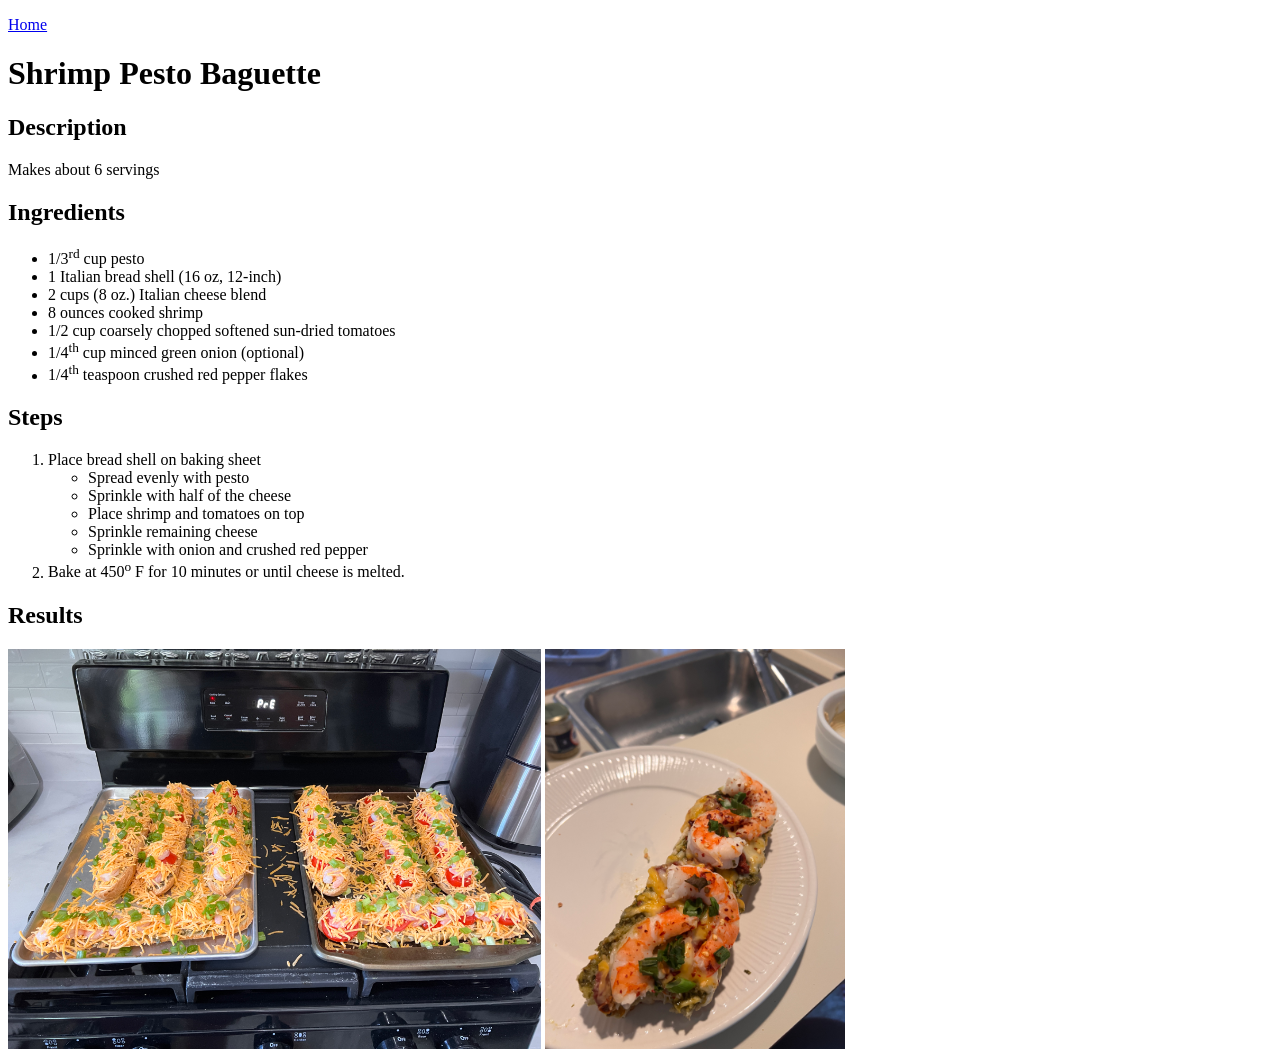
==== recipes/shrimp-pesto-baguette.html @ b952f5fe "Create a recipes home page.  Create a shrimp pesto baguette recipe page.  Import pictures of the shr" ====
<!DOCTYPE html>
<html lang="en">
<head>
    <meta charset="UTF-8">
    <meta name="viewport" content="width=device-width, initial-scale=1.0">
    <title>Recipe | Shrimp Pesto Baguette</title>
</head>
<body>
    <p><a href="../index.html">Home</a></p>
    <h1>Shrimp Pesto Baguette</h1>
    <!-- Add an image of the dish here -->
     <h2>Description</h2>
     <p>Makes about 6 servings</p>
     <!-- Add a paragraph or two about the recipe -->
    <h2>Ingredients</h2>
    <ul>
        <li>1/3<sup>rd</sup> cup pesto</li><!--Had to look up how to raise the "rd" here.-->
        <li>1 Italian bread shell (16 oz, 12-inch)</li>
        <li>2 cups (8 oz.) Italian cheese blend</li>
        <li>8 ounces cooked shrimp</li>
        <li>1/2 cup coarsely chopped softened sun-dried tomatoes</li>
        <li>1/4<sup>th</sup> cup minced green onion (optional)</li>
        <li>1/4<sup>th</sup> teaspoon crushed red pepper flakes</li>
    </ul>
    <h2>Steps</h2>
    <ol>
        <li>Place bread shell on baking sheet</li>
        <ul>
            <li>Spread evenly with pesto</li>
            <li>Sprinkle with half of the cheese</li>
            <li>Place shrimp and tomatoes on top</li>
            <li>Sprinkle remaining cheese</li>
            <li>Sprinkle with onion and crushed red pepper</li>
        </ul>
        <li>Bake at 450<sup>o</sup> F for 10 minutes or until cheese is melted.</li>
    </ol>
    <h2>Results</h2>
    <img src="../images/IMG_3164.JPG" alt="Picture of uncooked Shrimp Pesto Baguette" width="533">
    <img src="../images/IMG_2893.JPG" alt="Picture of cooked Shrimp Pesto Baguette" width="300">
</body>
</html>
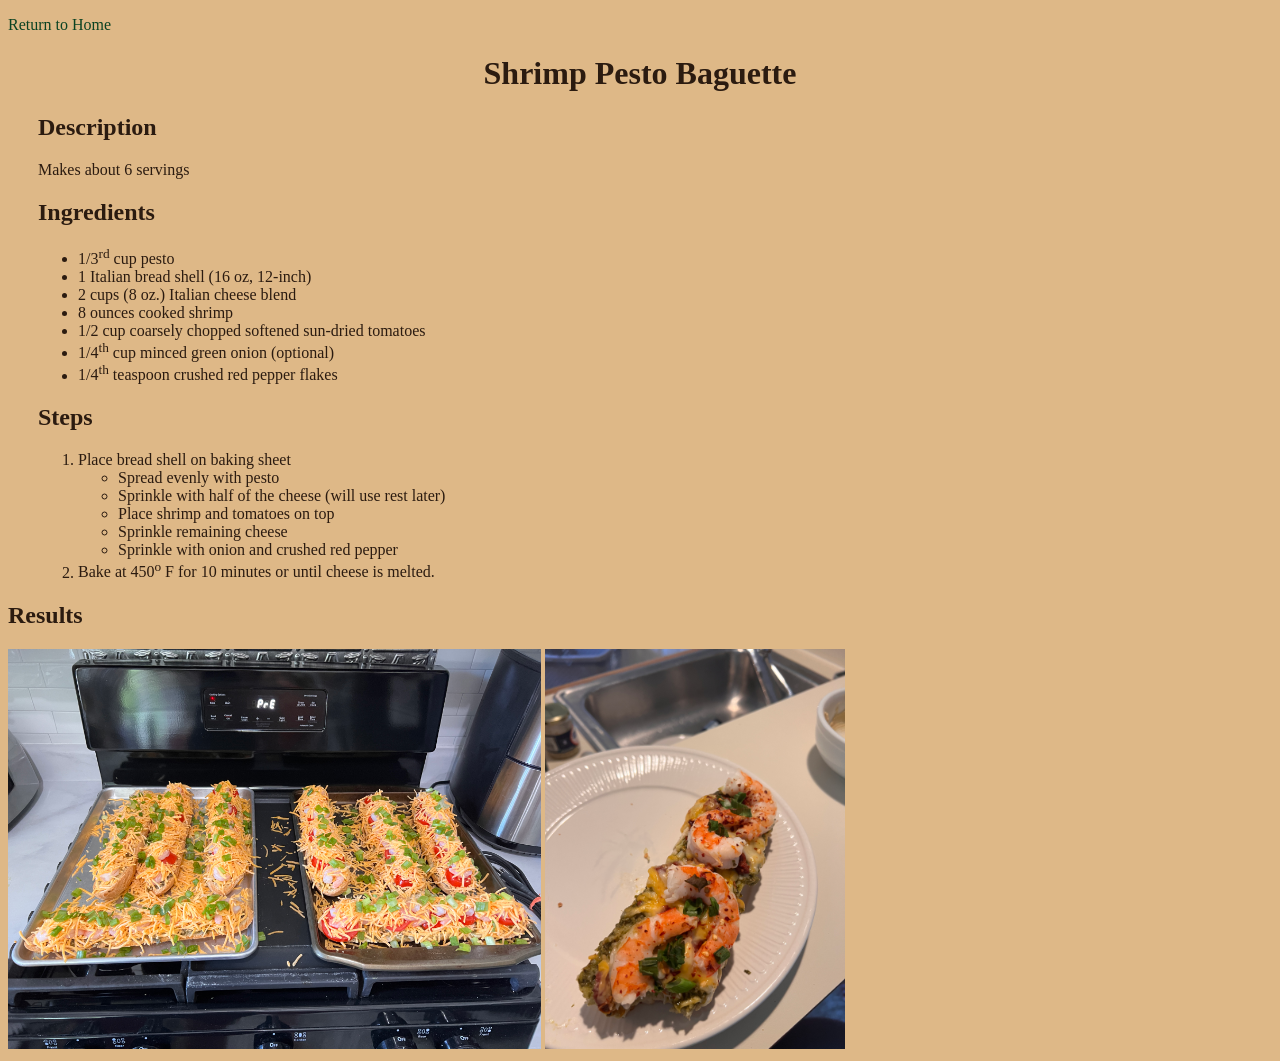
==== commit fe623485: "Add styles.css to personalize look of recipe page.  Add styles to existing pages to incorporate new " ====
--- a/recipes/shrimp-pesto-baguette.html
+++ b/recipes/shrimp-pesto-baguette.html
@@ -1,41 +1,60 @@
-<!DOCTYPE html>
+<!doctype html>
 <html lang="en">
-<head>
-    <meta charset="UTF-8">
-    <meta name="viewport" content="width=device-width, initial-scale=1.0">
-    <title>Recipe | Shrimp Pesto Baguette</title>
-</head>
-<body>
-    <p><a href="../index.html">Home</a></p>
-    <h1>Shrimp Pesto Baguette</h1>
-    <!-- Add an image of the dish here -->
-     <h2>Description</h2>
-     <p>Makes about 6 servings</p>
-     <!-- Add a paragraph or two about the recipe -->
-    <h2>Ingredients</h2>
-    <ul>
-        <li>1/3<sup>rd</sup> cup pesto</li><!--Had to look up how to raise the "rd" here.-->
-        <li>1 Italian bread shell (16 oz, 12-inch)</li>
-        <li>2 cups (8 oz.) Italian cheese blend</li>
-        <li>8 ounces cooked shrimp</li>
-        <li>1/2 cup coarsely chopped softened sun-dried tomatoes</li>
-        <li>1/4<sup>th</sup> cup minced green onion (optional)</li>
-        <li>1/4<sup>th</sup> teaspoon crushed red pepper flakes</li>
-    </ul>
-    <h2>Steps</h2>
-    <ol>
-        <li>Place bread shell on baking sheet</li>
-        <ul>
-            <li>Spread evenly with pesto</li>
-            <li>Sprinkle with half of the cheese</li>
-            <li>Place shrimp and tomatoes on top</li>
-            <li>Sprinkle remaining cheese</li>
-            <li>Sprinkle with onion and crushed red pepper</li>
-        </ul>
-        <li>Bake at 450<sup>o</sup> F for 10 minutes or until cheese is melted.</li>
-    </ol>
-    <h2>Results</h2>
-    <img src="../images/IMG_3164.JPG" alt="Picture of uncooked Shrimp Pesto Baguette" width="533">
-    <img src="../images/IMG_2893.JPG" alt="Picture of cooked Shrimp Pesto Baguette" width="300">
-</body>
-</html>+	<head>
+		<meta charset="UTF-8" />
+		<meta name="viewport" content="width=device-width, initial-scale=1.0" />
+		<link rel="stylesheet" href="../styles.css" />
+		<title>Recipe | Shrimp Pesto Baguette</title>
+	</head>
+	<body>
+		<p><a href="../index.html">Return to Home</a></p>
+		<div class="title">
+			<h1>Shrimp Pesto Baguette</h1>
+		</div>
+		<!-- Add an image of the dish here -->
+		<div class="recipe-container">
+			<h2>Description</h2>
+			<p>Makes about 6 servings</p>
+			<!-- Add a paragraph or two about the recipe -->
+			<h2>Ingredients</h2>
+			<ul>
+				<li>1/3<sup>rd</sup> cup pesto</li>
+				<!--Had to look up how to raise the "rd" here.-->
+				<li>1 Italian bread shell (16 oz, 12-inch)</li>
+				<li>2 cups (8 oz.) Italian cheese blend</li>
+				<li>8 ounces cooked shrimp</li>
+				<li>1/2 cup coarsely chopped softened sun-dried tomatoes</li>
+				<li>1/4<sup>th</sup> cup minced green onion (optional)</li>
+				<li>1/4<sup>th</sup> teaspoon crushed red pepper flakes</li>
+			</ul>
+			<h2>Steps</h2>
+			<ol>
+				<li>Place bread shell on baking sheet</li>
+				<ul>
+					<li>Spread evenly with pesto</li>
+					<li>
+						Sprinkle with half of the cheese (will use rest later)
+					</li>
+					<li>Place shrimp and tomatoes on top</li>
+					<li>Sprinkle remaining cheese</li>
+					<li>Sprinkle with onion and crushed red pepper</li>
+				</ul>
+				<li>
+					Bake at 450<sup>o</sup> F for 10 minutes or until cheese is
+					melted.
+				</li>
+			</ol>
+		</div>
+		<h2>Results</h2>
+		<img
+			src="../images/IMG_3164.JPG"
+			alt="Picture of uncooked Shrimp Pesto Baguette"
+			width="533px"
+		/>
+		<img
+			src="../images/IMG_2893.JPG"
+			alt="Picture of cooked Shrimp Pesto Baguette"
+			width="300px"
+		/>
+	</body>
+</html>
--- a/styles.css
+++ b/styles.css
@@ -0,0 +1,22 @@
+body {
+	background-color: #deb887;
+	color: #2b1b10;
+}
+
+.title {
+	display: block;
+	text-align: center;
+}
+
+.recipe-container {
+	padding: 0 30px;
+}
+
+a {
+	text-decoration: none;
+	color: #0b4222;
+}
+
+a:hover {
+	color: rgb(201, 16, 16);
+}
